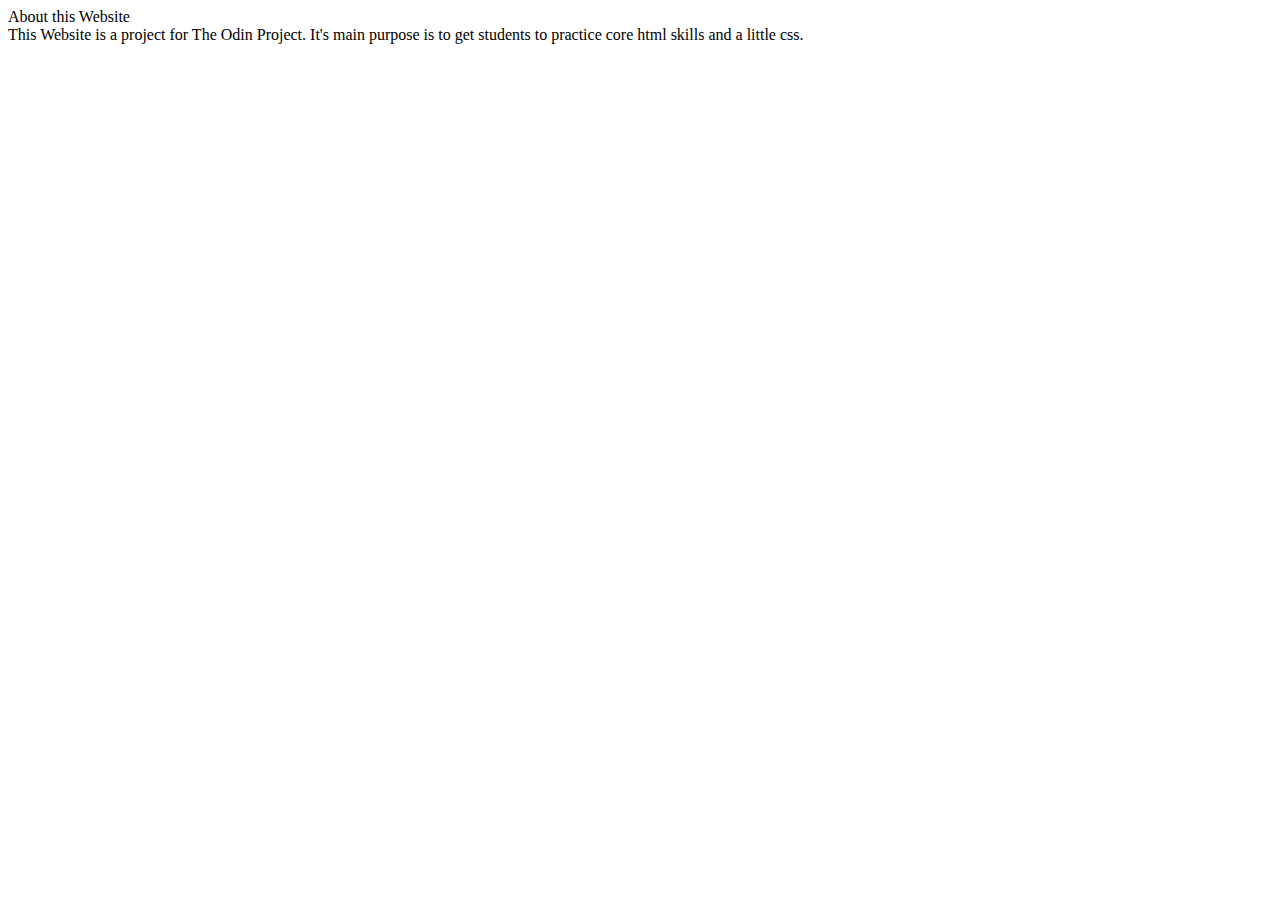
==== about-me.html @ 49da5d04 "Add some text to about page This will add some html to the about page." ====
<!DOCTYPE html>
<html lang="en">
<head>
    <meta charset="UTF-8">
    <meta name="viewport" content="width=device-width, initial-scale=1.0">
    <title>About</title>
</head>
<body>
    <div>About this Website</div>
    <div>This Website is a project for The Odin Project. It's main purpose is 
        to get students to practice core html skills and a little css.
    </div>
</body>
</html>
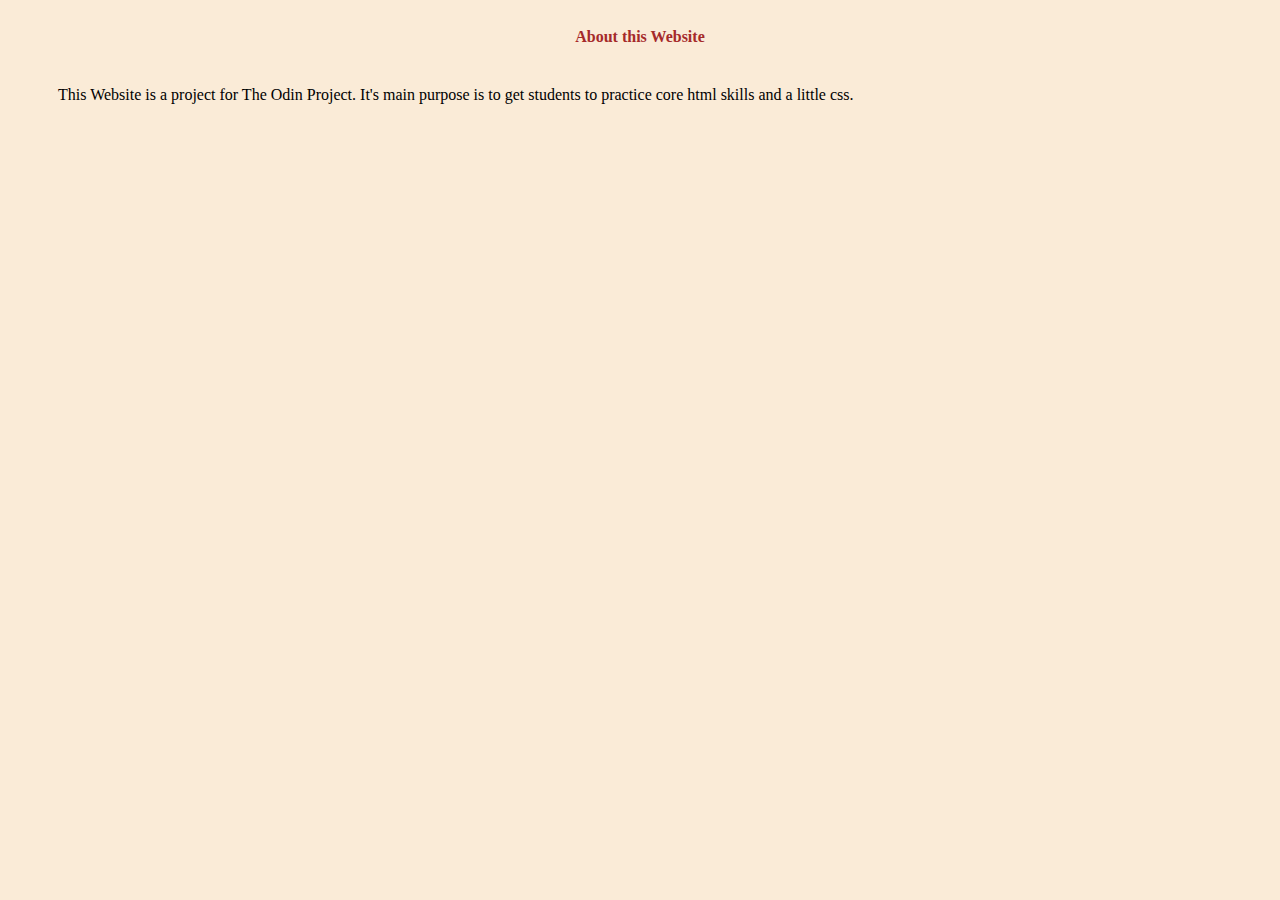
==== commit dbb8f101: "Fix styling in about page This will fix the alignment of elements in the about page." ====
--- a/about-me.html
+++ b/about-me.html
@@ -3,12 +3,29 @@
 <head>
     <meta charset="UTF-8">
     <meta name="viewport" content="width=device-width, initial-scale=1.0">
-    <title>About</title>
+    <link rel="stylesheet" href="styles.css">
+    <title>About this Website</title>
+    <style>
+        .title-container {
+            display: flex;
+            justify-content: center;
+            padding: 20px;
+        }
+        
+        .text-container {
+            padding: 20px 50px;
+        }
+
+    </style>
 </head>
 <body>
-    <div>About this Website</div>
-    <div>This Website is a project for The Odin Project. It's main purpose is 
+    <div class="title-container">
+    <div class="title">About this Website</div>
+    </div>
+    <div class="text-container">
+    <div class="text">This Website is a project for The Odin Project. It's main purpose is 
         to get students to practice core html skills and a little css.
     </div>
+</div>
 </body>
 </html>--- a/styles.css
+++ b/styles.css
@@ -0,0 +1,64 @@
+* {
+    background-color: antiquewhite;
+    display: ;
+}
+
+.title {
+    font-family: 'Times New Roman', Courier, monospace;
+    color: brown;
+    font-weight: bold;
+    text-align: center;
+}
+
+.list-of-recipes {
+    color: chocolate;
+}
+
+li {
+    color: black;
+}
+
+a {
+    color: black;
+}
+
+ul {
+    margin: auto;
+    padding-left: 120px;
+    display: flex;
+    flex-direction: column;
+    margin-top: 40px;
+    margin-bottom: 40px;
+}
+
+ol {
+    margin: auto;
+    padding-left: 120px;
+    display: flex;
+    flex-direction: column;
+    margin-top: 40px;
+    margin-bottom: 40px;
+}
+
+img {
+    margin: auto;
+}
+
+.image-div {
+    text-align: center;
+}
+
+#firstRecipe {
+    flex: 1;
+    align-self: flex-start;
+}
+
+#secondRecipe {
+    flex: 1;
+    align-self: flex-start;
+}
+
+#thirdRecipe {
+    flex: 1;
+    align-self: flex-start;
+}